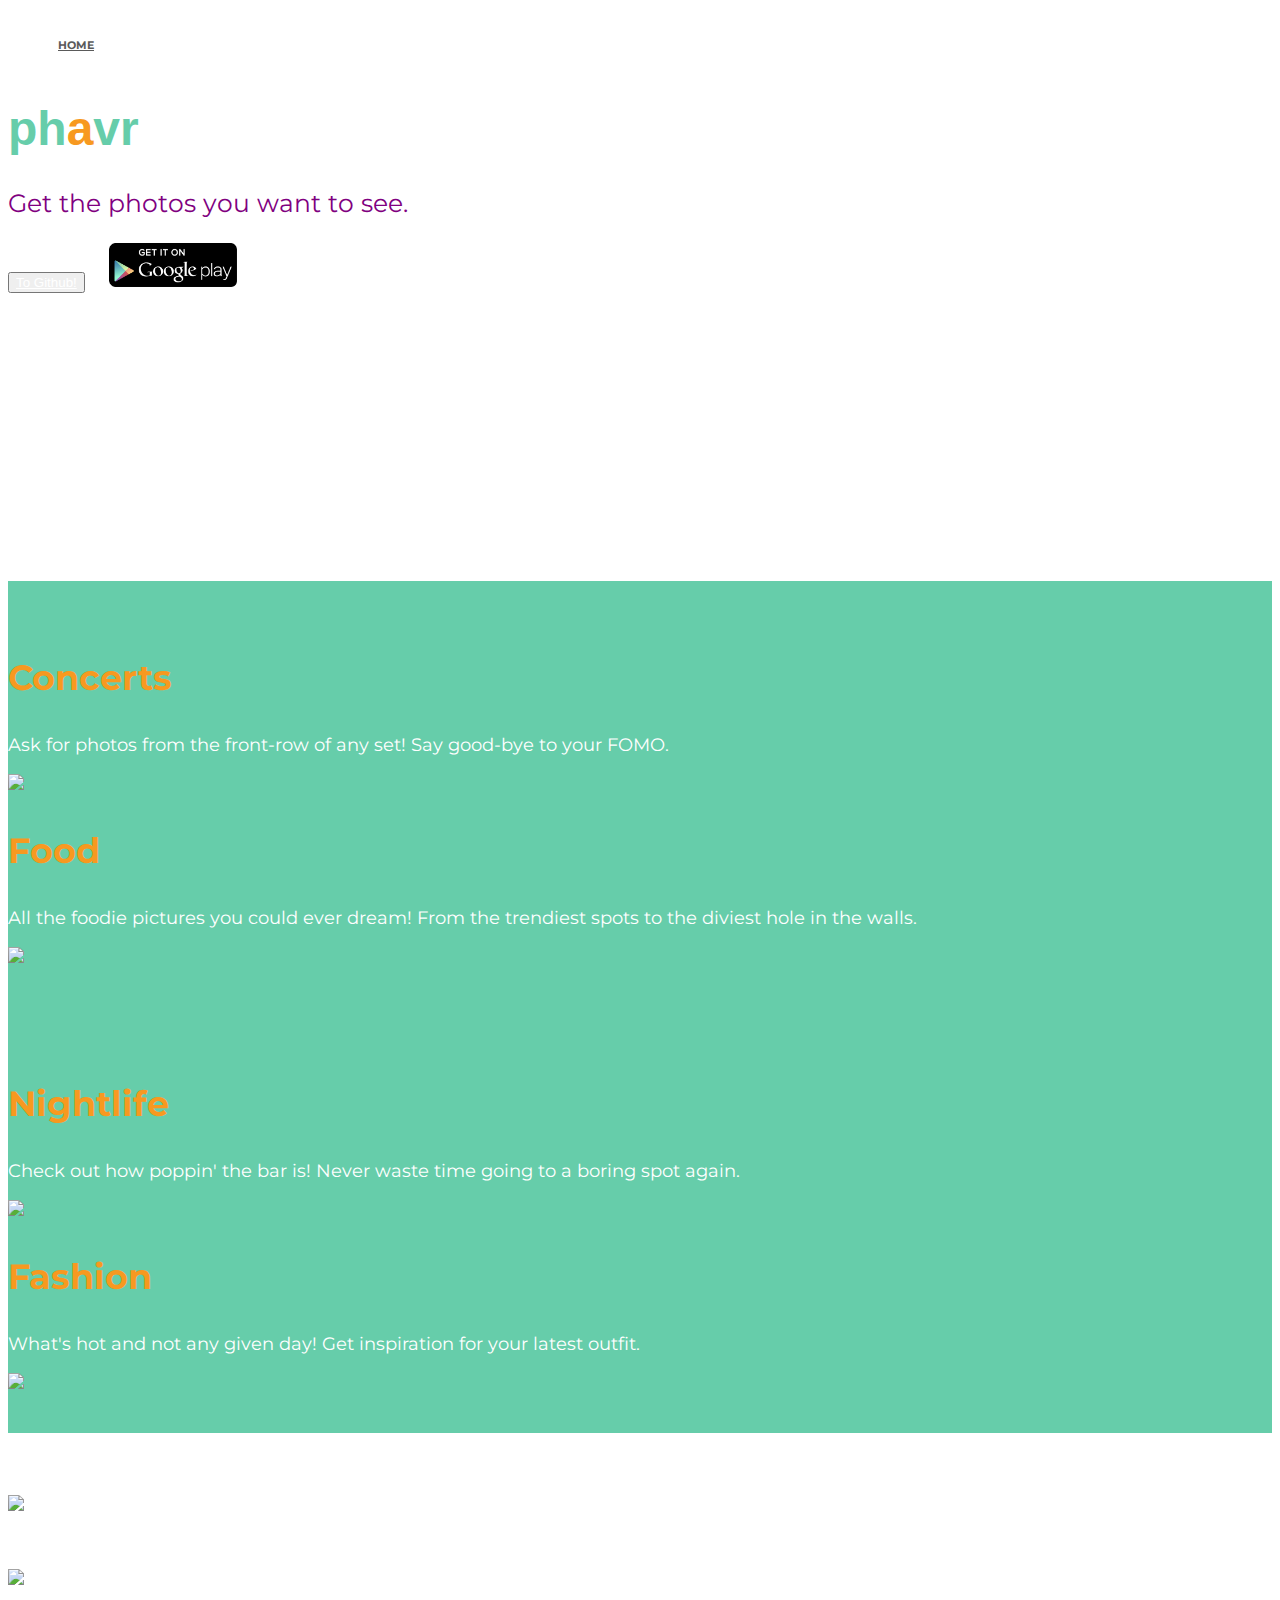
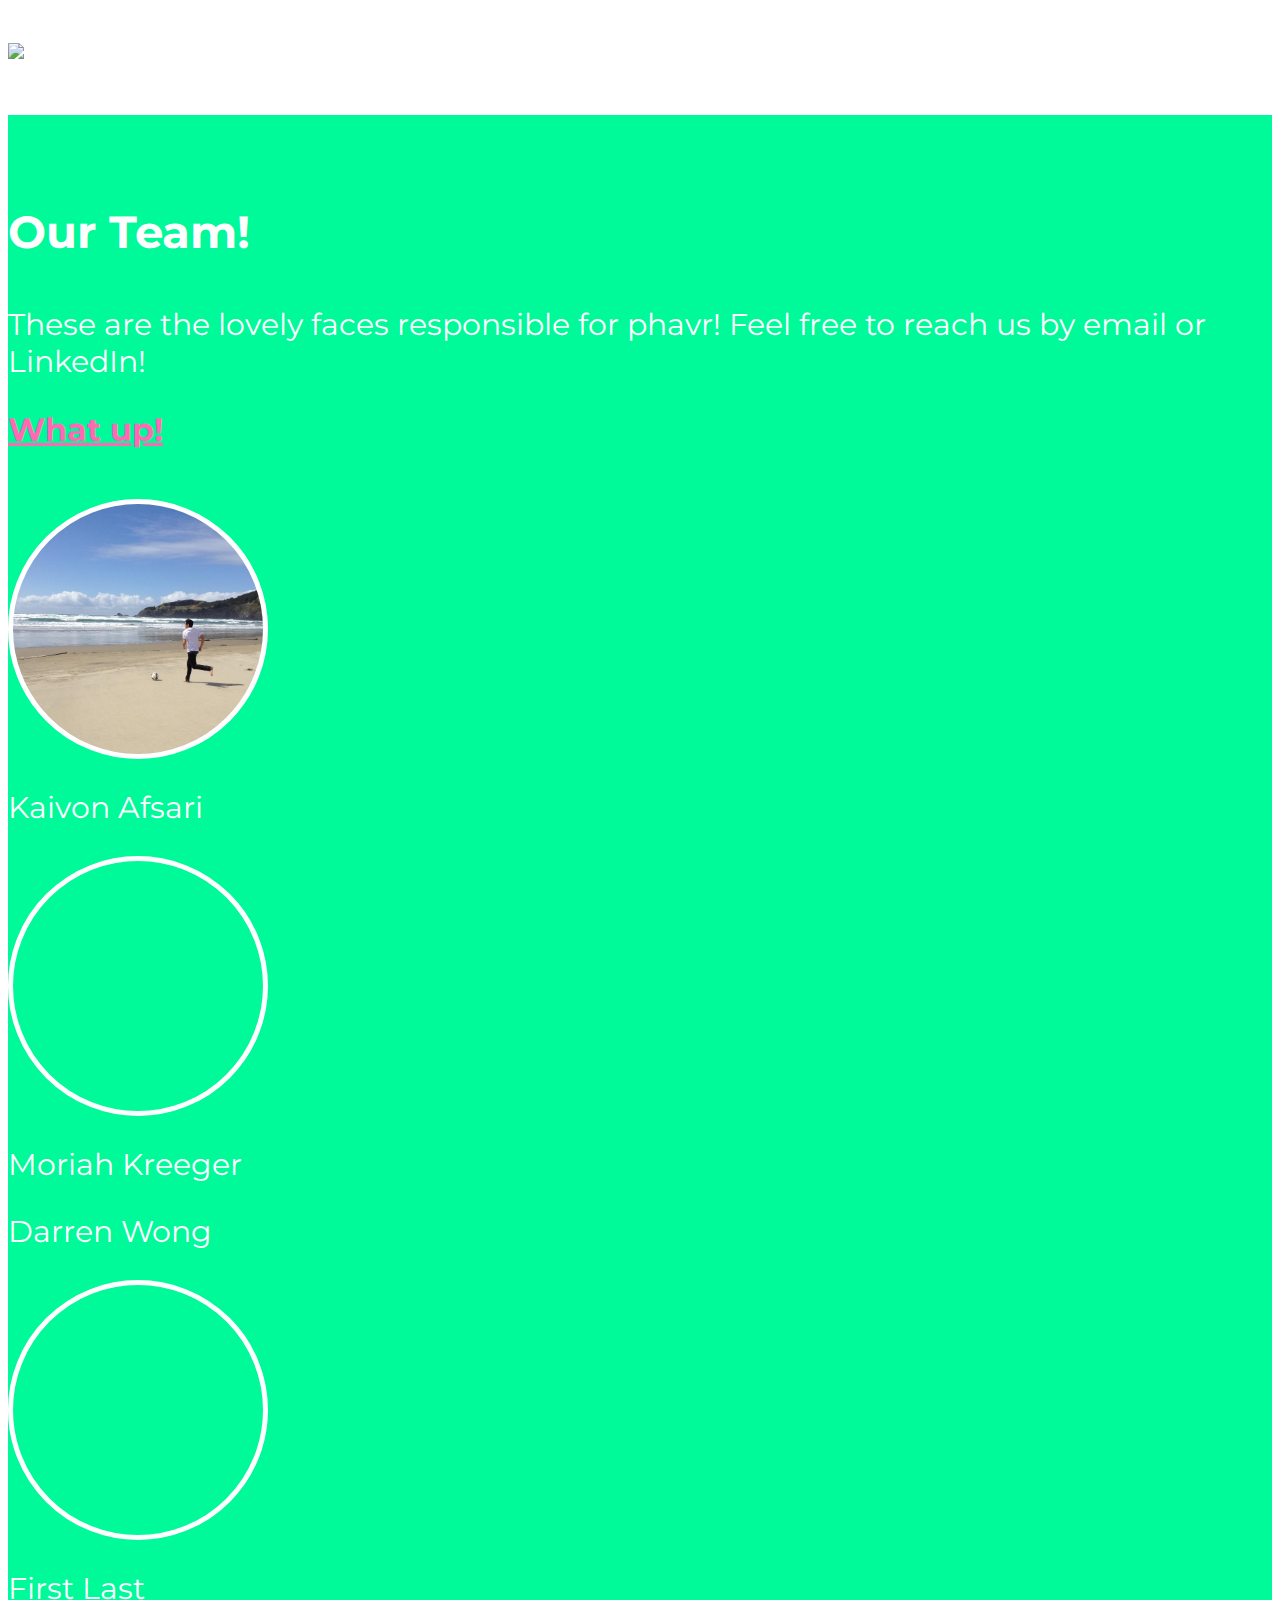
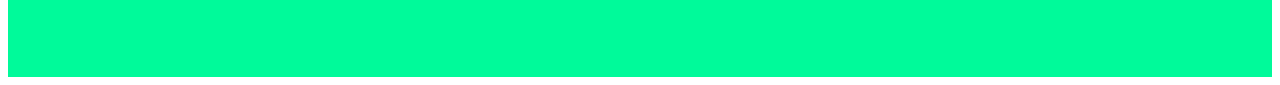
==== index.html @ 78445fc2 "added darren" ====
<!DOCTYPE html>
<html>
	<head>
		<link rel="stylesheet" href="css/bootstrap.min.css">
		<link rel ="stylesheet" href="style.css">
		<link rel="stylesheet" href="css/animations.css">
		<script src="js/bootstrap.min.js"></script>
		<link href='http://fonts.googleapis.com/css?family=Montserrat' rel='stylesheet' type='text/css'>
	</head>
	<body>
		<div class="nav">
			<div class="container">
				<ul class="nav nav-pills pull-left">
					<li class="active"><a href="#">Home</a></li>
				</ul>
			</div>
		</div>

		<div class="jumbotron">
			<div class="container">
				<h1 class="logo">ph<span class="a">a</span>vr</h1>
				<p class="motto">Get the photos you want to see.</p>
				<div class="btn-group">
					<button type="button" class="btn btn-warning btn-lg dropdown-toggle" data-toggle="dropdown" aria-expanded="false"><a class="white" href="https://github.com/preposterous-tortoise/phavr">To Github!</a></span></button>
					<a href="https://play.google.com/store/apps/details?id=com.ionicframework.drakeapp660950"><img class="play" src="img/playstorebutton.png"></a>
				</div>
			</div>
		</div>

		<div class="more-stuff">
			<div class="container">
				<div class="row">
					<div class="col-md-6">
						<h3>Concerts  <span class="glyphicon glyphicon-music"></span></h3>
						<p>Ask for photos from the front-row of any set! Say good-bye to your FOMO.</p>
						<div class="thumbnail">
							<img src="img/James-Blake-Retrograde.jpg">
						</div>
					</div>
					<div class="col-md-6">
						<h3>Food    <span class="glyphicon glyphicon-apple"></span></h3>
						<p>All the foodie pictures you could ever dream! From the trendiest spots to the diviest hole in the walls.</p>
						<div class="thumbnail">
							<img src="img/cheese.jpg">	
						</div>
					</div>
				</div>
			</div>
		</div>
		<div class="more-stuff">
			<div class="container">
				<div class="row">
					<div class="col-md-6">
						<h3>Nightlife  <span class="glyphicon glyphicon-glass"></span></h3>
						<p> Check out how poppin' the bar is! Never waste time going to a boring spot again.</p>
						<div class="thumbnail">
							<img src="img/bar.jpg">
						</div>
					</div>
					<div class="col-md-6">
						<h3>Fashion    <span class="glyphicon glyphicon-sunglasses"></span></h3>
						<p>What's hot and not any given day! Get inspiration for your latest outfit. </p>
						<div class="thumbnail">
							<img src="img/fashion.jpg">
						</div>
					</div>
				</div>
			</div>
		</div>

		<div class="solo">
			<div class="container">
				<div class="row">
					<div class="col-md-4 text-center">
						<div class="thumbnail border">
							<img src="img/home.png">
						</div>
					</div>
					<div class="col-md-4 text-center">
						<div class="thumbnail border">
							<img src="img/favor.png">
						</div>
					</div>
					<div class="col-md-4 text-center">
						<div class="thumbnail border">
							<img src="img/profile.png">
						</div>
					</div>
				</div>
			</div>
		</div>

		<div class="yolo">
			<div class="container">
				<div class="row padding">
					<div class="col-md-8 text-center">
						<h3>Our Team!    <span class="glyphicon glyphicon-hand-down"></span></h3>
						<p>These are the lovely faces responsible for phavr! Feel free to reach us by email or LinkedIn!</p>
						<a href="#">What up!</a>
					</div>
				</div>
				<div class="row">
					<div class="col-md-3 text-center">
						<a href="http://github.com/kaivonafsari">
							<div class="kaivon">
								<!--<img src="img/phantogram.jpg">-->
							</div>
						</a>
						<p>Kaivon Afsari</p>
					</div>
					<div class="col-md-3 text-center">
                                          <a href="http://github.com/riahk">
                                            <div class="riah">
							<!--<img src="img/phantogram.jpg">-->
					    </div>
                                          </a>
						<p>Moriah Kreeger</p>
					</div>
					<div class="col-md-3 text-center">
						<div class="darren">
							<!--<img src="img/phantogram.jpg">-->
						</div>
						<p>Darren Wong</p>
					</div>
					<div class="col-md-3 text-center">
						<div class="thumbnail">
							<!--<img src="img/phantogram.jpg">-->
						</div>
						<p>First Last</p>
					</div>
				</div>
			</div>
		</div>
	</body>
</html>
---- style.css ----
body{
	font-family: 'Montserrat';
}

.nav {
	padding-top: 5px;
	margin-bottom: -4px;
}
.nav li {
	display: inline;
}

.border {
	width: 316px;
	border-radius: 10px;
	padding-top: 27px;
    padding-bottom: 27px;
}

.play {
	 height: 44px;
     margin-left: 20px;
}


.motto {
	color: purple !important;
}

.logo {
	color: #66cdaa !important;
	font-family: Century Gothic, sans-serif;
}

.white {
	color: white !important;
}

.a {
	color: #f79920;
}
.nav a {
	color: #5a5a5a;
	font-size: 11px;
	font-weight: bold;
	padding: 14px 10px;
	text-transform: uppercase;
}

.jumbotron {
	background-image: url('img/bridge.jpg');
	background-attachment: fixed;
	background-position: center;
	height: 500px;
	background-repeat: no-repeat;
	background-size: cover;
}

.padding {
	padding-bottom: 50px;
}

.jumbotron {
	position: relative;
	top: 20px;
	margin-bottom: 0;
}

.jumbotron h1 {
	color: white;
	font-size: 48px;
	font-weight: bold;
}

.jumbotron p {
	color: white;
	font-size: 25px;
}

.more-stuff {
	padding-top: 40px;
	padding-bottom: 40px;
	background-color: #66cdaa;
}

.more-stuff h3{
	color: #f79920;
	font-weight: bold;
	font-size: 35px;
}

.more-stuff h3 span{
	color: tomato;
}

.more-stuff p{
		font-size: 18px;
		color: white;
}

.more-stuff a {
	font-weight: bold;
	font-size: 18px;
}

.more-stuff a:hover {
	color: pink;
}

.yolo {
	background-color:mediumspringgreen;
	padding-top: 40px;
	padding-bottom: 40px;
}

.solo {
	/*background-color:violet;*/
	padding-top: 35px;
	padding-bottom: 25px;
}

.yolo h3 {
	color: white;
	font-weight: bold;
	font-size: 45px;
}

.yolo p{
	font-size: 30px;
	color: white;
}

.yolo span {
	color: hotpink;
	font-size: 50px;
}

.yolo a {
	font-weight: bold;
	font-size: 32px;
	color: hotpink;
}

.yolo a:hover {
	color: pink;
}

.yolo .thumbnail{
	width: 250px;
	height: 250px;
	border-radius: 150px;
	border: 5px solid white;
	border-radius: 150px;
	background-image:url("img/phantogram.jpg");
	background-size: cover;
	background-position: center;
	/*box-shadow: 5px 5px 5px grey; */
}

.yolo .riah{
	width: 250px;
	height: 250px;
	border-radius: 150px;
	border: 5px solid white;
	border-radius: 150px;
	background-image:url("img/riah.png");
	background-size: cover;
	background-position: center;
	/*box-shadow: 5px 5px 5px grey; */
}

.yolo .kaivon{
	width: 250px;
	height: 250px;
	border-radius: 150px;
	border: 5px solid white;
	border-radius: 150px;
	background-image:url("img/soccer.jpg");
	background-size: cover;
	background-position: center;
	/*box-shadow: 5px 5px 5px grey; */
}

#one {
	background-image:url("img/WTT.jpg");
}

.thumbnail{
	position: relative;
}

.clicked {
	top: -5px;
}
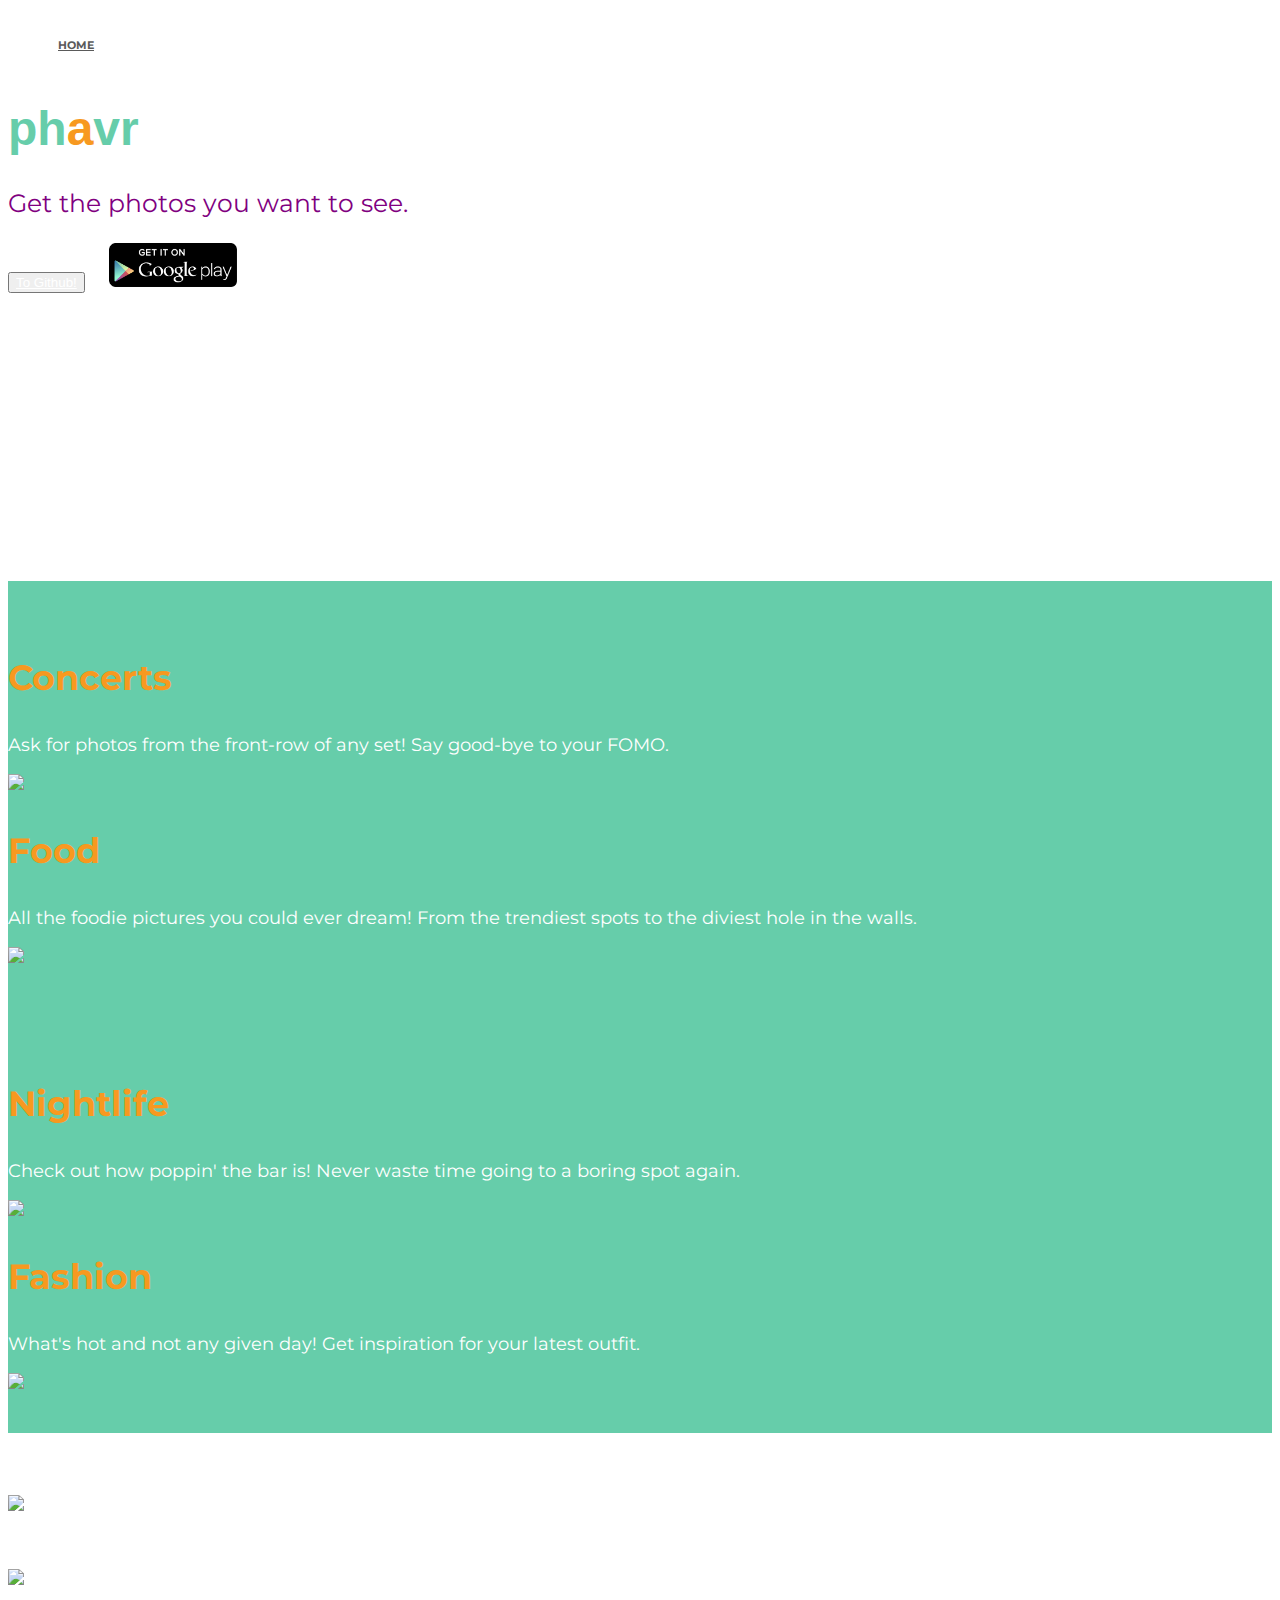
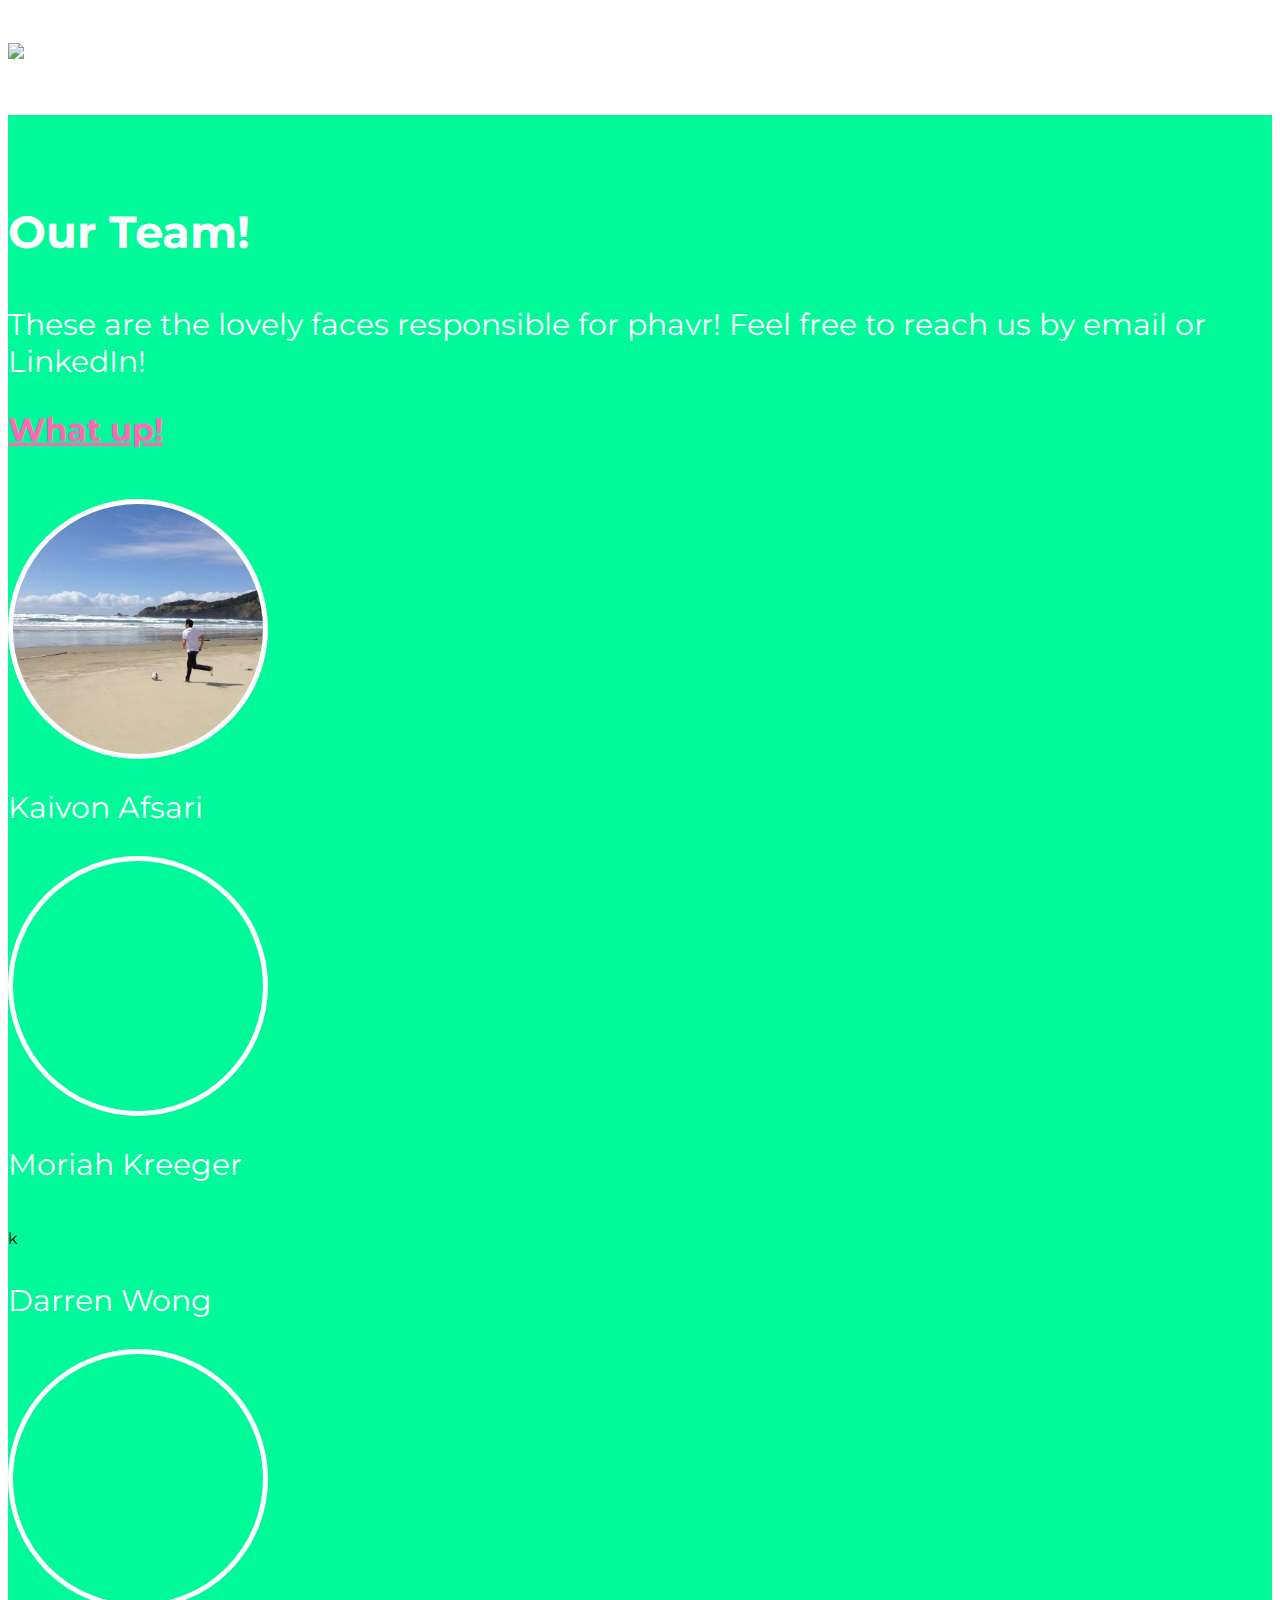
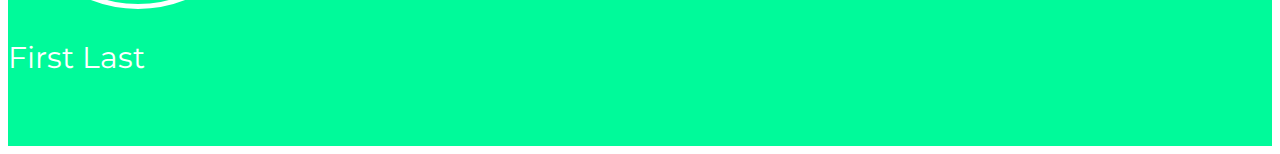
==== commit 5c46b57c: "chnged github" ====
--- a/index.html
+++ b/index.html
@@ -117,11 +117,15 @@
 						<p>Moriah Kreeger</p>
 					</div>
 					<div class="col-md-3 text-center">
+						<a href="http://github.com/darrenwong23">
+
 						<div class="darren">
 							<!--<img src="img/phantogram.jpg">-->
 						</div>
+						</a>k
 						<p>Darren Wong</p>
 					</div>
+					
 					<div class="col-md-3 text-center">
 						<div class="thumbnail">
 							<!--<img src="img/phantogram.jpg">-->
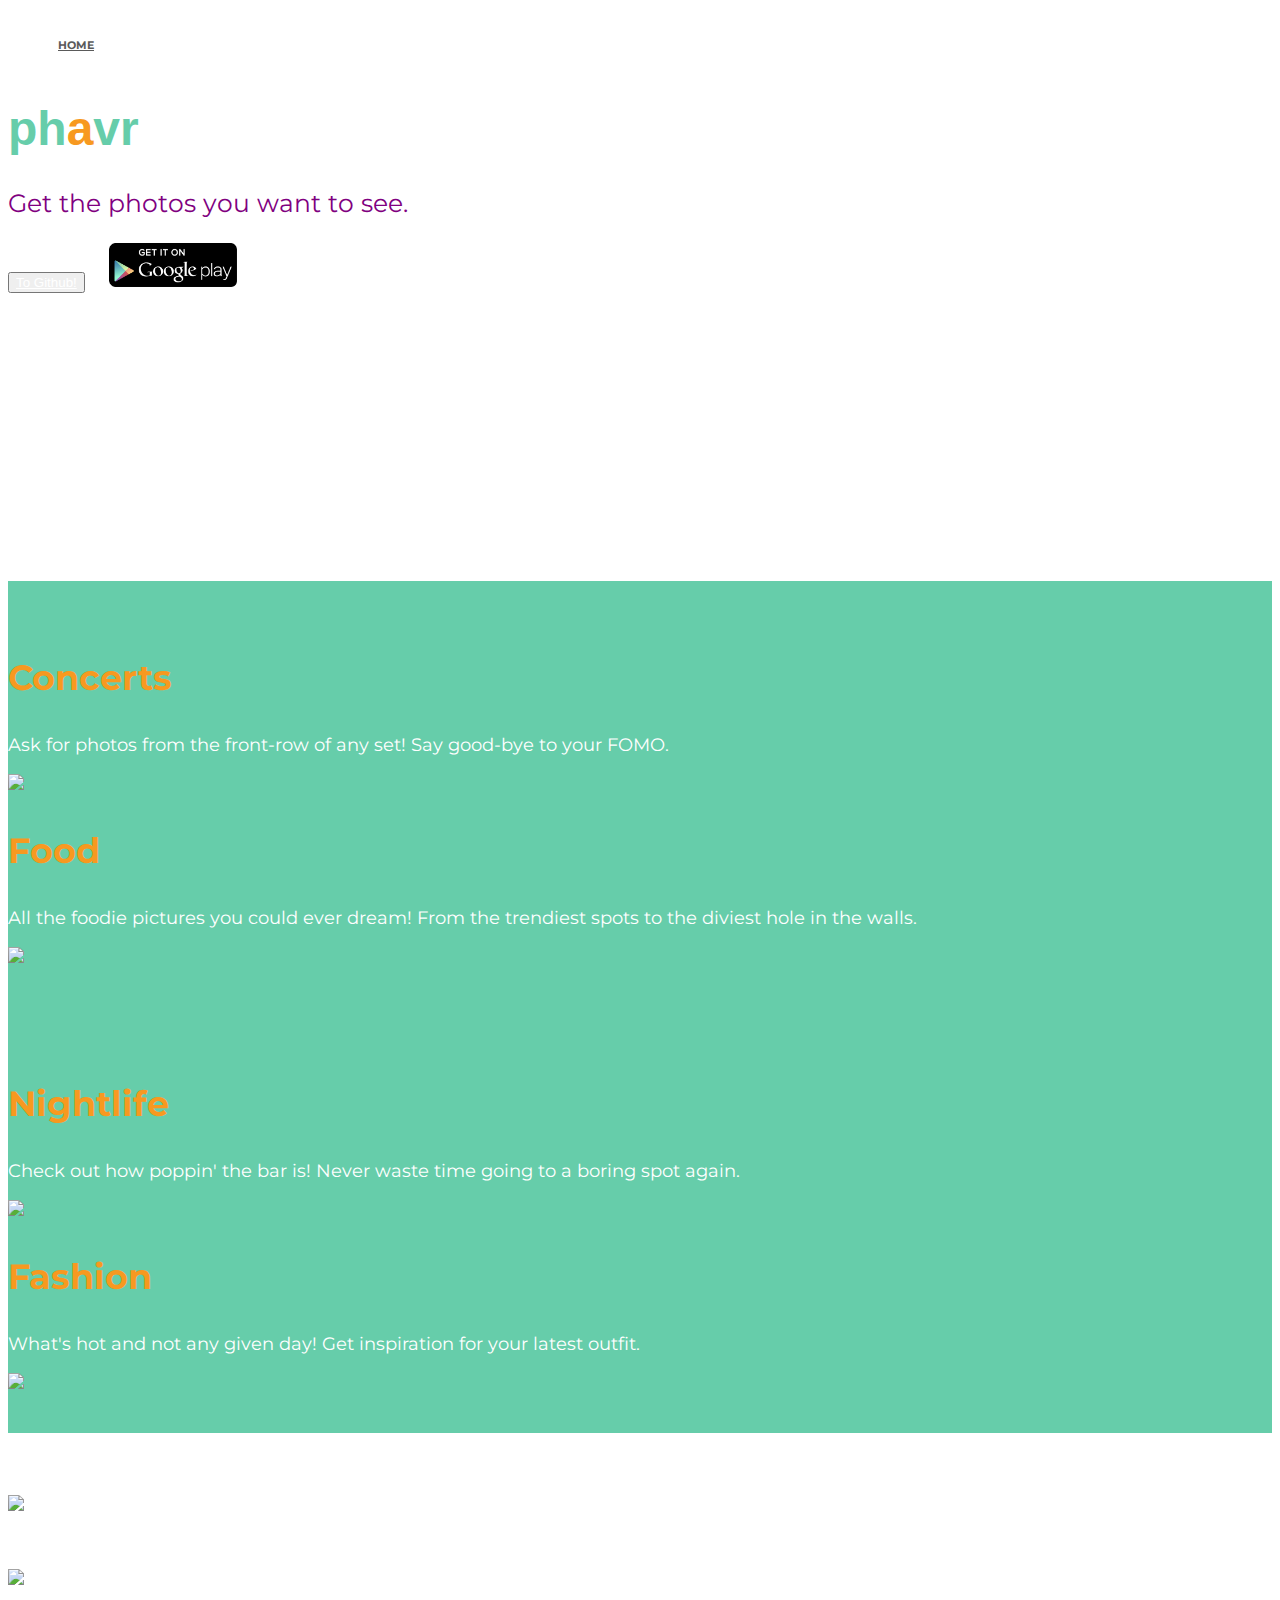
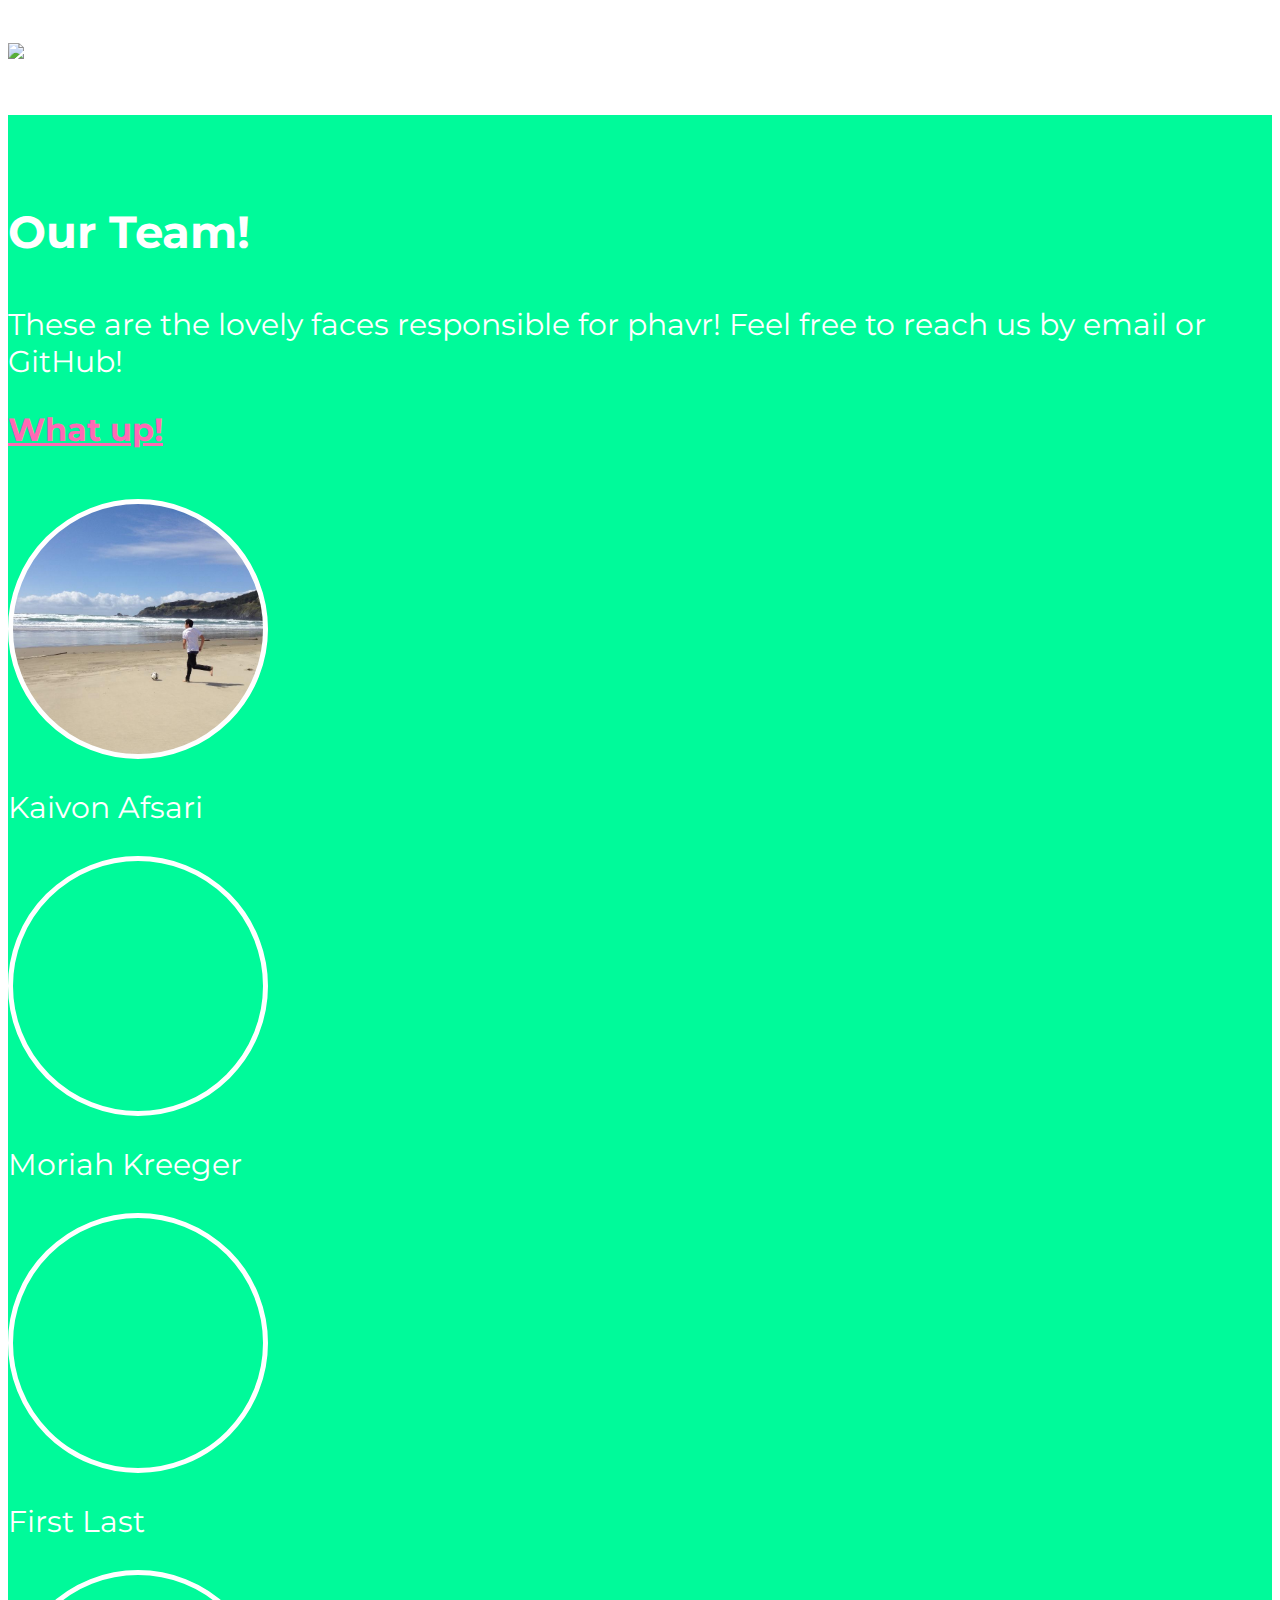
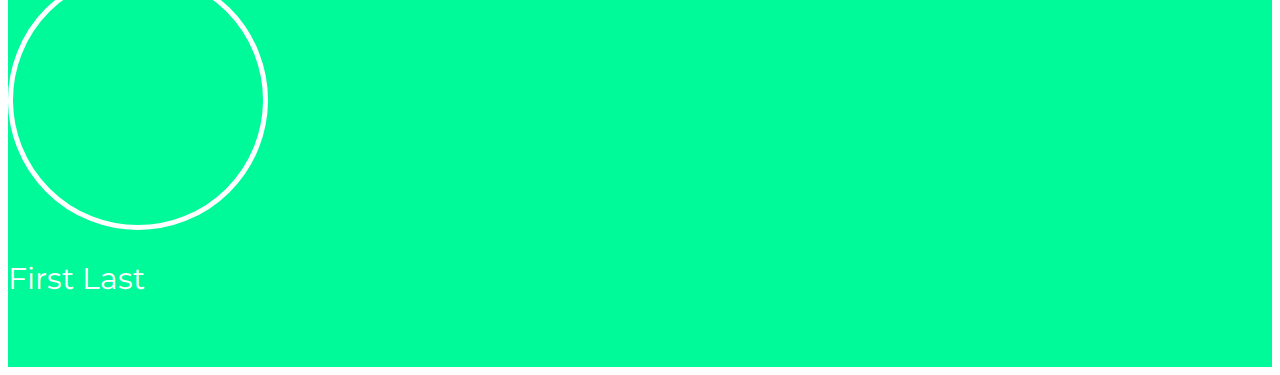
==== commit bfc7ede6: "change linkedin" ====
--- a/index.html
+++ b/index.html
@@ -95,7 +95,7 @@
 				<div class="row padding">
 					<div class="col-md-8 text-center">
 						<h3>Our Team!    <span class="glyphicon glyphicon-hand-down"></span></h3>
-						<p>These are the lovely faces responsible for phavr! Feel free to reach us by email or LinkedIn!</p>
+						<p>These are the lovely faces responsible for phavr! Feel free to reach us by email or GitHub!</p>
 						<a href="#">What up!</a>
 					</div>
 				</div>
@@ -117,15 +117,11 @@
 						<p>Moriah Kreeger</p>
 					</div>
 					<div class="col-md-3 text-center">
-						<a href="http://github.com/darrenwong23">
-
-						<div class="darren">
+						<div class="thumbnail">
 							<!--<img src="img/phantogram.jpg">-->
 						</div>
-						</a>k
-						<p>Darren Wong</p>
+						<p>First Last</p>
 					</div>
-					
 					<div class="col-md-3 text-center">
 						<div class="thumbnail">
 							<!--<img src="img/phantogram.jpg">-->
